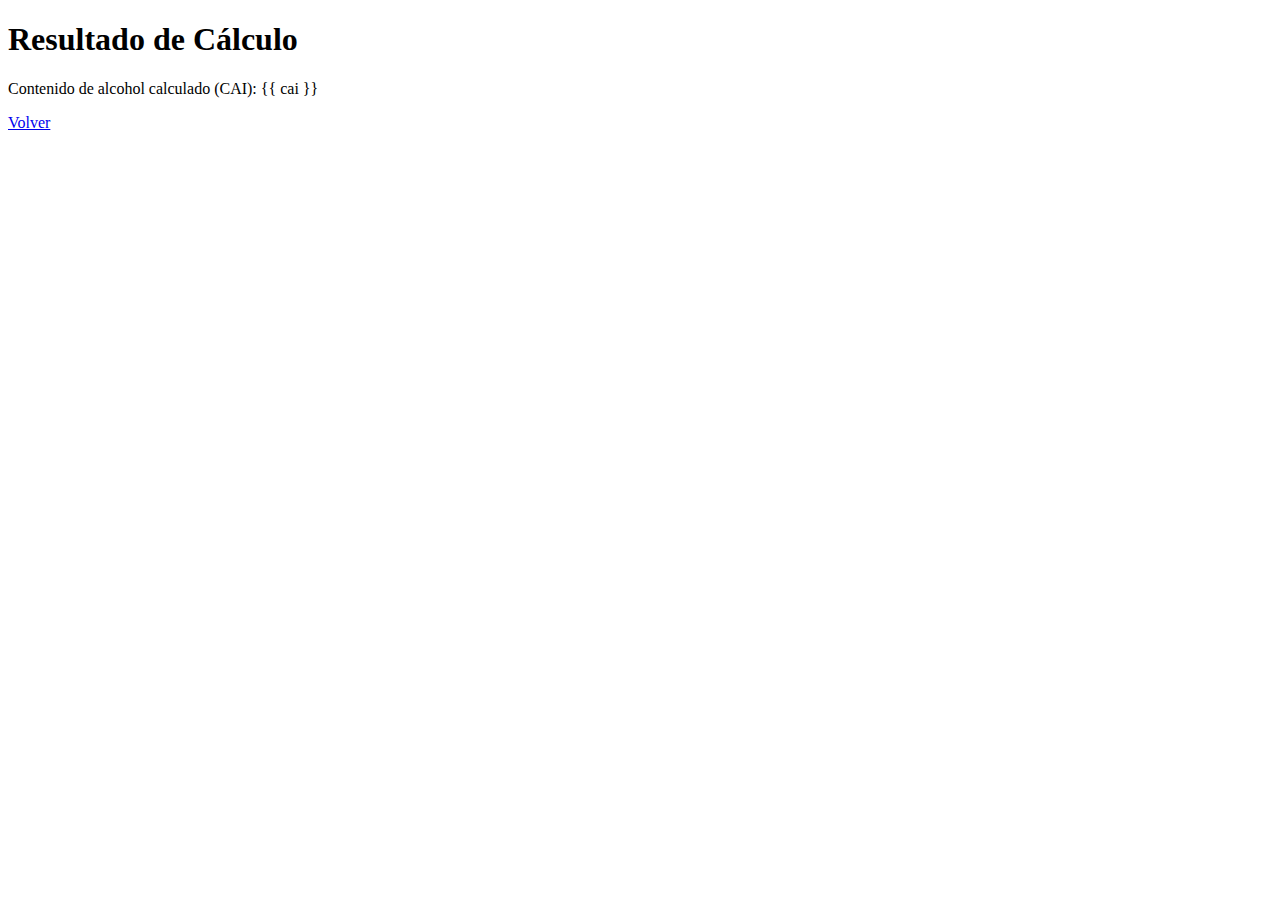
==== templates/result.html @ e3bf1717 "hello world" ====
<!DOCTYPE html>
<html lang="es">
<head>
    <meta charset="UTF-8">
    <title>Resultado</title>
</head>
<body>
    <h1>Resultado de Cálculo</h1>
    <p>Contenido de alcohol calculado (CAI): {{ cai }}</p>
    <a href="/">Volver</a>
</body>
</html>
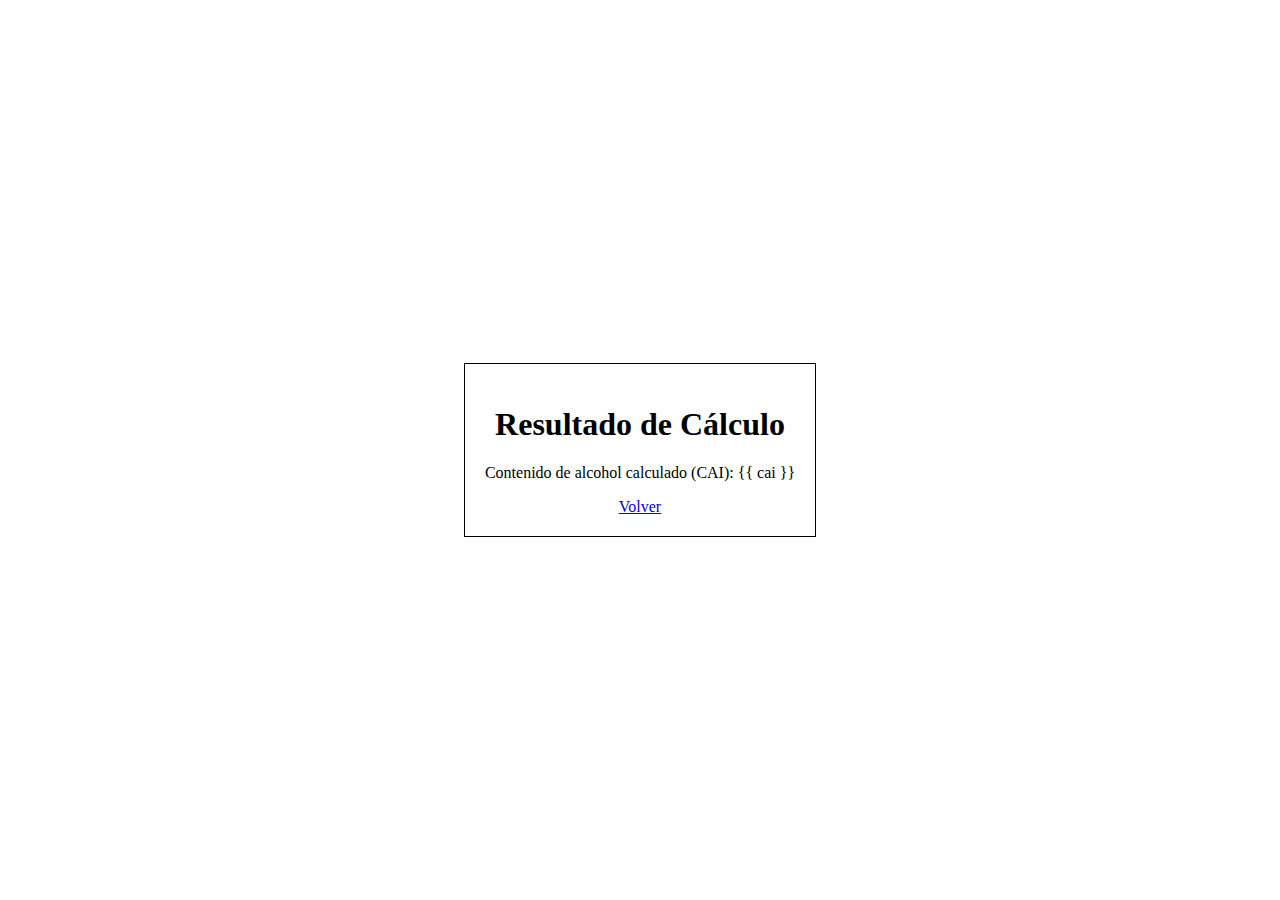
==== commit 285353bd: "Stlyles to result" ====
--- a/templates/result.html
+++ b/templates/result.html
@@ -2,11 +2,14 @@
 <html lang="es">
 <head>
     <meta charset="UTF-8">
+    <link rel="stylesheet" href="/static/styles.css">
     <title>Resultado</title>
 </head>
 <body>
+    <div class="content">
     <h1>Resultado de Cálculo</h1>
     <p>Contenido de alcohol calculado (CAI): {{ cai }}</p>
     <a href="/">Volver</a>
+    </div>
 </body>
 </html>--- a/static/styles.css
+++ b/static/styles.css
@@ -0,0 +1,13 @@
+body {
+    display: flex;
+    justify-content: center; /* Alinea horizontalmente */
+    align-items: center; /* Alinea verticalmente */
+    height: 100vh; /* Altura de la ventana del navegador */
+    margin: 0; /* Elimina el margen por defecto */
+}
+
+.content {
+    text-align: center; /* Centra el texto dentro del div */
+    border: 1px solid #000; /* Opcional: para ver los límites */
+    padding: 20px; /* Espaciado interno */
+}